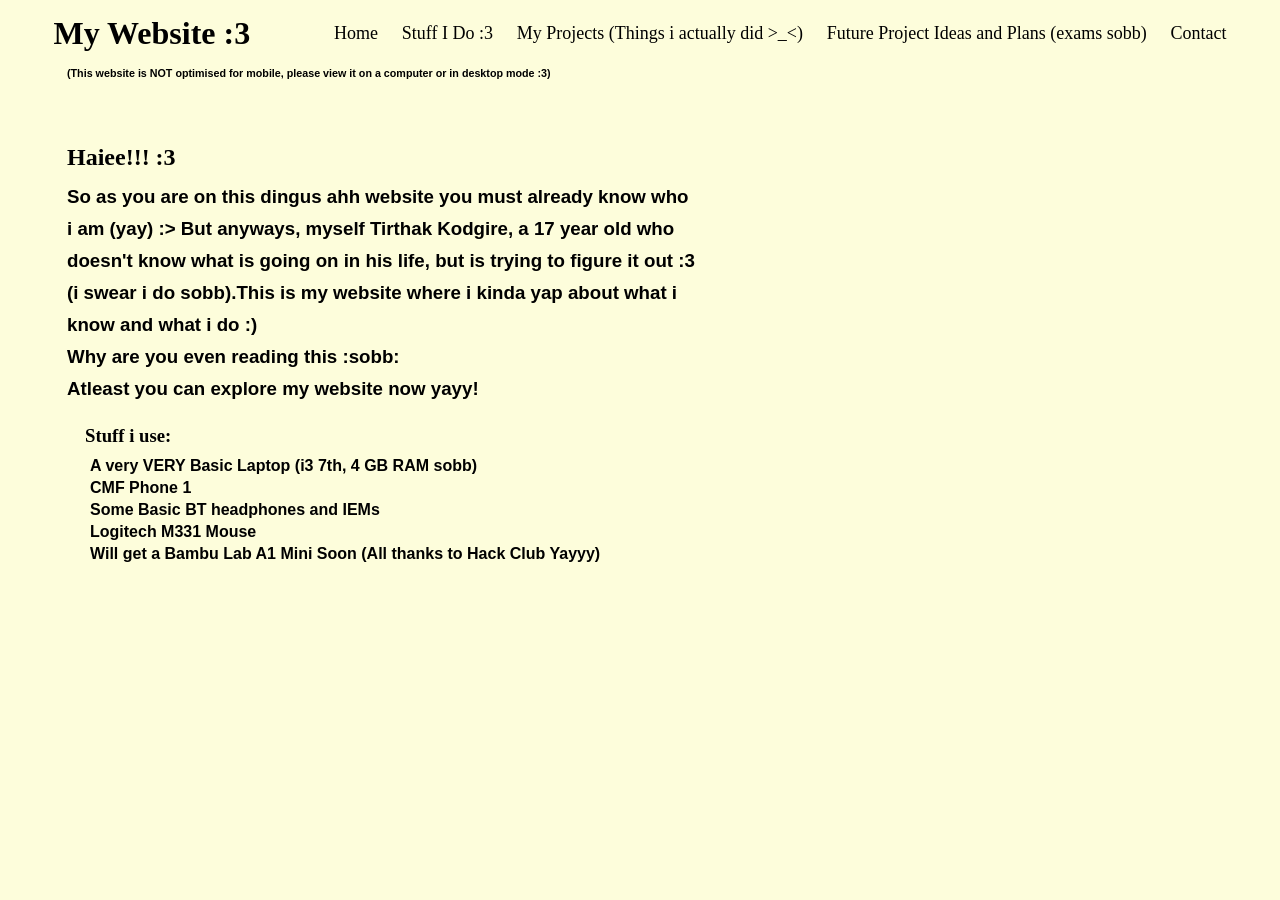
==== index.html @ d92414bb "Renaming home.html to index.html" ====
<!DOCTYPE html>
<html lang="en">
<head>
    <meta charset="UTF-8">
    <meta name="viewport" content="width=device-width, initial-scale=1.0">
    <title>Home - My Website :3</title>
    <link rel="icon" type="image/x-icon" href="Images and gifs\uwu-cute-nuke.gif">
    <link rel="stylesheet" href="Style.css">
</head>
<body>
    <div class="header">
        <video autoplay muted loop id="bg-video">
    <source src="Images and gifs\3.mp4" type="video/mp4">
        </video>
      <div class="container">
         <nav>
            <ul>
                <h1 style="font-family: papyrus;">My Website :3</h1>
                <li><a href="index.html">Home</a></li>
                <li><a href="Stuff.html">Stuff I Do :3</a></li>
                <li><a href="My_Projects.html">My Projects (Things i actually did >_<)</a></li>
                <li><a href="Future.html">Future Project Ideas and Plans (exams sobb)</a></li>
                <li><a href="Contact.html">Contact</a></li>
            </ul>
         </nav>
     </div>
    </div>
    <h6 class="home">(This website is NOT optimised for mobile, please view it on a computer or in desktop mode :3)</h6>
    <h2 class="home_h2" style="font-family: papyrus;">Haiee!!! :3</h2>
    <h3 class="home">So as you are on this dingus ahh website you must already know who</h3>
    <h3 class="home">i am (yay) :> But anyways, myself Tirthak Kodgire, a 17 year old who</h3>
    <h3 class="home">doesn't know what is going on in his life, but is trying to figure it out :3</h3>
    <h3 class="home">(i swear i do sobb).This is my website where i kinda yap about what i</h3>
    <h3 class="skibidi">know and what i do :)</h3>
    <h3 class="skibidi">Why are you even reading this :sobb:</h3>
    <h3 class="home">Atleast you can explore my website now yayy!</h3>
    <h3 class="home_h4_1" style="font-family: papyrus;">Stuff i use:</h3>
    <h4 class="home_h4">A very VERY Basic Laptop (i3 7th, 4 GB RAM sobb)</h4>
    <h4 class="home_h4">CMF Phone 1</h4>
    <h4 class="home_h4">Some Basic BT headphones and IEMs</h4>
    <h4 class="home_h4">Logitech M331 Mouse</h4>
    <h4 class="home_h4">Will get a Bambu Lab A1 Mini Soon (All thanks to Hack Club Yayyy)</h4>


</body>
</html>
---- Style.css ----
*{
    margin: 0;
    padding: 0%;
    font-family: sans-serif, "papyrus";
    box-sizing: border-box;
}
body{
    background: #fdfddb;
    color: black;
}

.container{
    padding: 15px 3.25%;
}
nav ul{
    display: flex;
    align-items: center;
    justify-content: space-between;
    flex-wrap: wrap;
}
nav ul h1{
    padding-right: 60px;
    margin: auto;
    font-size: xx-large;
    padding-left: -20px;

}
nav ul li{
    display: inline-block;
    list-style: none;
    margin: auto;

}
nav ul li a{
    color: rgb(0, 0, 0);
    text-decoration: none;
    font-family: comic;
    font-size: 18px;
    position: relative;
}
nav ul li a::after{
    content: '';
    width: 0;
    height: 3px;
    position: absolute;
    background: rgb(94, 46, 14);
    left: 0%;
    bottom: -6px;
    transition: 0.5s;
}
nav ul li a:hover::after{
    width: 100%;

}
#bg-video {
        position: fixed;
        top: 0;
        left: 0;
        min-width: 100%;
        min-height: 100%;
        object-fit: cover;
        z-index: -1;
}
.home_h2{
    padding-left: 67px;
    padding-top:55px;
    padding-bottom: 15px;
}
.home{
    padding-left: 67px;
    padding-bottom: 10px;
}
.skibidi{
    padding-bottom: 10px;
    padding-left: 67px;
}
.home_h4_1{
    padding-left: 85px;
    padding-top: 15px;
    padding-bottom: 10px;

}
.home_h4{
    padding-left: 90px;
    padding-bottom: 4px;
}

/*Contact CSS stuff*/

.Contact{
    padding-left: 70px;
    padding-bottom: 4px;
}
.Contact_h2{
    padding-left: 90px;
    padding-bottom: 4px;
}
.Contact_h4{
    padding-left: 110px;
    padding-bottom:10px ;
}
.Email_button{
    padding-left: 200px;
}
.Email{
    padding-left: 140px;
    padding-top: 4px;
    padding-bottom: 10px;
}
.Github_button{
    padding-left: 200px;
}
.Github{
    padding-left: 180px;
    padding-top: 4px;
    padding-bottom: 10px;
}
.Insta_button{
    padding-left: 200px;
}
.Insta{
    padding-left: 155px;
    padding-top: 4px;
    padding-bottom: 10px;
}
.HC_Button{
    padding-left: 200px;
}
.HC{
    padding-left: 155px;
    padding-top: 4px;
    padding-bottom: 10px;
}

/*Stuff CSS stuff*/

.Stuff{
    padding-left: 65px;
    padding-top: 45px;
   
}
.Stuff_h2{
    padding-left: 75px;
    padding-bottom: 15px;
}
.stuff_list{
    padding-left: 80px;
    padding-bottom: 10px;
}

/*Future CSS stuff*/
.Learning{
    padding-left: 20px;
    padding-top: 10px;
   
}
.Learning_list{
    padding-left: 30px;
}
.Hardware{
    padding-left: 20px;
    padding-top: 10px;
}
.Hardware_list{
    padding-left: 30px;
}
.Software{
    padding-left: 20px;
    padding-top: 10px;
}
.Software_list{
    padding-left: 30px;
}
.Other{
    padding-top: 15px;
    padding-left: 20px;
}
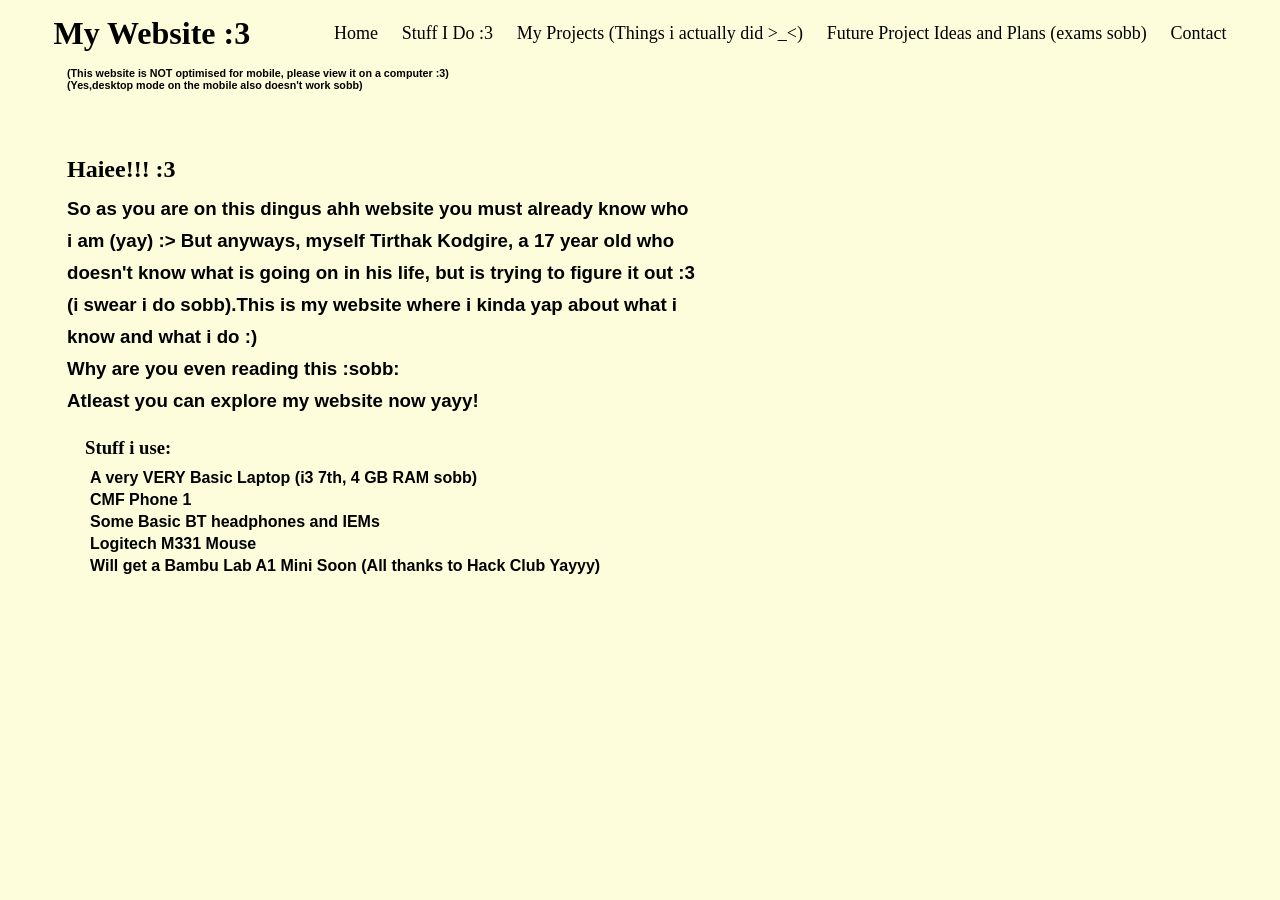
==== commit 13e356ac: "changing a disclamer on the home page of the website" ====
--- a/index.html
+++ b/index.html
@@ -25,7 +25,7 @@
          </nav>
      </div>
     </div>
-    <h6 class="home">(This website is NOT optimised for mobile, please view it on a computer or in desktop mode :3)</h6>
+    <h6 class="home">(This website is NOT optimised for mobile, please view it on a computer :3) <br>(Yes,desktop mode on the mobile also doesn't work sobb)</h6>
     <h2 class="home_h2" style="font-family: papyrus;">Haiee!!! :3</h2>
     <h3 class="home">So as you are on this dingus ahh website you must already know who</h3>
     <h3 class="home">i am (yay) :> But anyways, myself Tirthak Kodgire, a 17 year old who</h3>
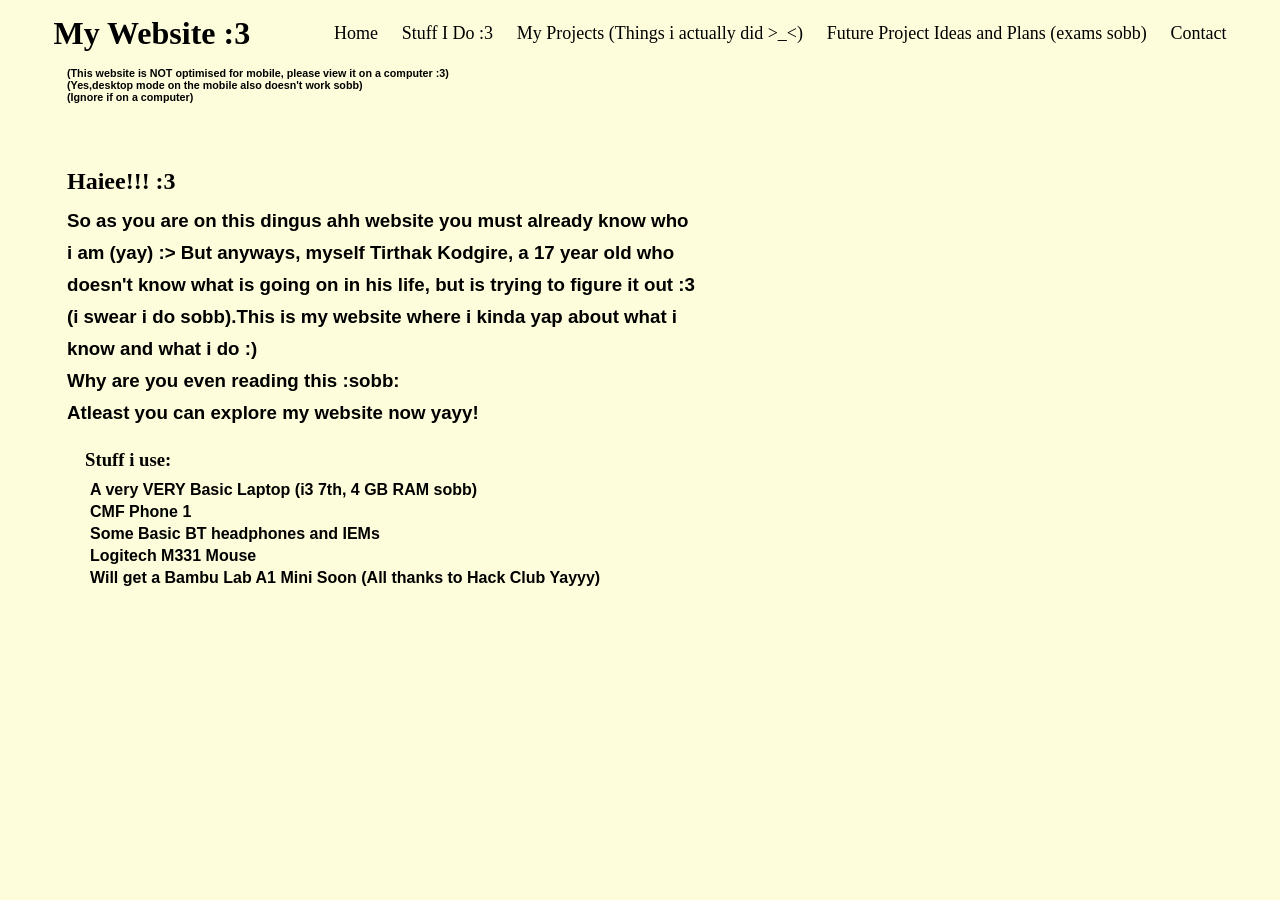
==== commit edd550a1: "More things on the home page fahh" ====
--- a/index.html
+++ b/index.html
@@ -25,7 +25,7 @@
          </nav>
      </div>
     </div>
-    <h6 class="home">(This website is NOT optimised for mobile, please view it on a computer :3) <br>(Yes,desktop mode on the mobile also doesn't work sobb)</h6>
+    <h6 class="home">(This website is NOT optimised for mobile, please view it on a computer :3) <br>(Yes,desktop mode on the mobile also doesn't work sobb) <br>(Ignore if on a computer)</h6>
     <h2 class="home_h2" style="font-family: papyrus;">Haiee!!! :3</h2>
     <h3 class="home">So as you are on this dingus ahh website you must already know who</h3>
     <h3 class="home">i am (yay) :> But anyways, myself Tirthak Kodgire, a 17 year old who</h3>
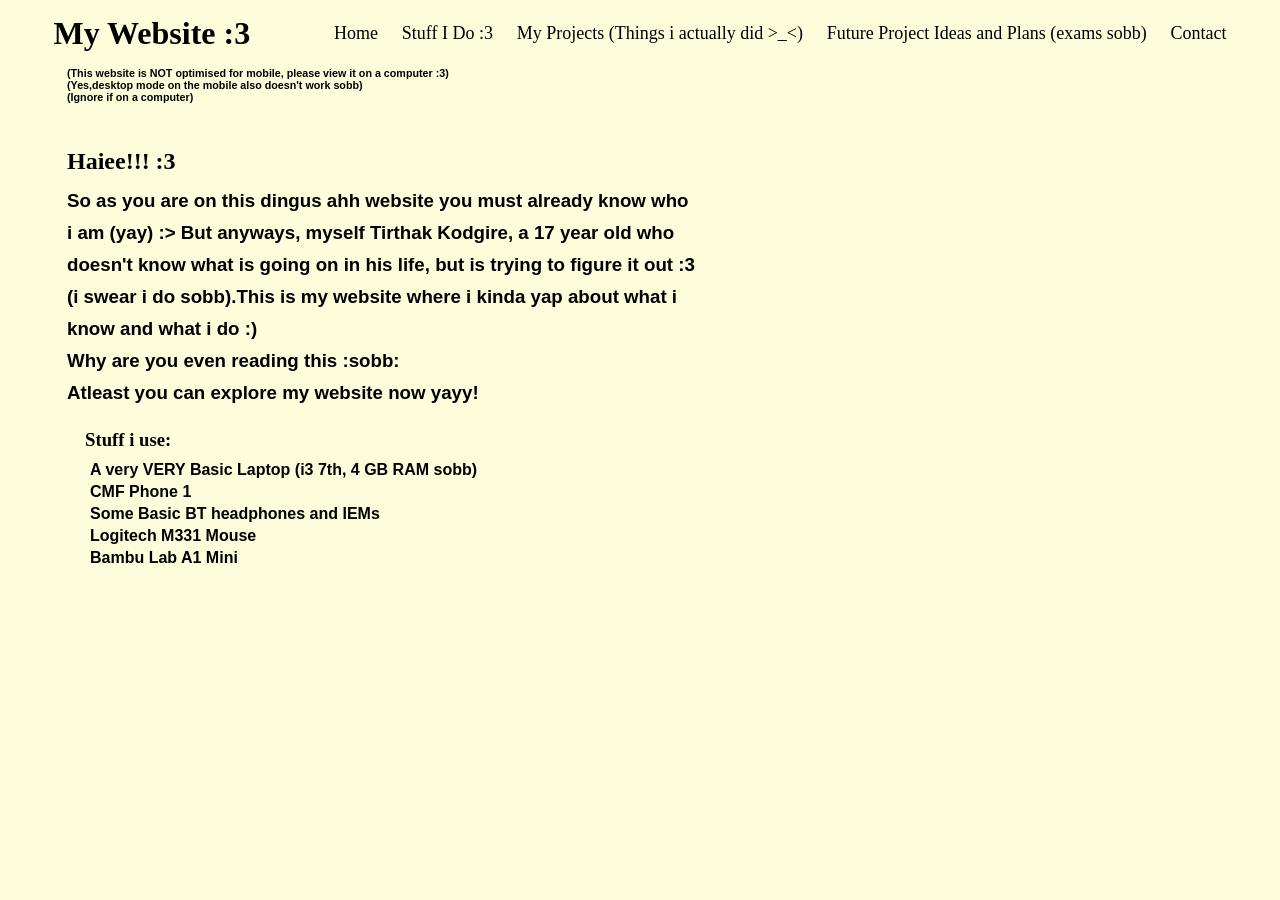
==== commit a9e23611: "Updated some stuff as it was a bit outdated!" ====
--- a/index.html
+++ b/index.html
@@ -39,7 +39,7 @@
     <h4 class="home_h4">CMF Phone 1</h4>
     <h4 class="home_h4">Some Basic BT headphones and IEMs</h4>
     <h4 class="home_h4">Logitech M331 Mouse</h4>
-    <h4 class="home_h4">Will get a Bambu Lab A1 Mini Soon (All thanks to Hack Club Yayyy)</h4>
+    <h4 class="home_h4">Bambu Lab A1 Mini </h4>
 
 
 </body>
--- a/Style.css
+++ b/Style.css
@@ -63,7 +63,7 @@
 }
 .home_h2{
     padding-left: 67px;
-    padding-top:55px;
+    padding-top:35px;
     padding-bottom: 15px;
 }
 .home{
@@ -136,7 +136,7 @@
 
 .Stuff{
     padding-left: 65px;
-    padding-top: 45px;
+    padding-top: 20px;
    
 }
 .Stuff_h2{
